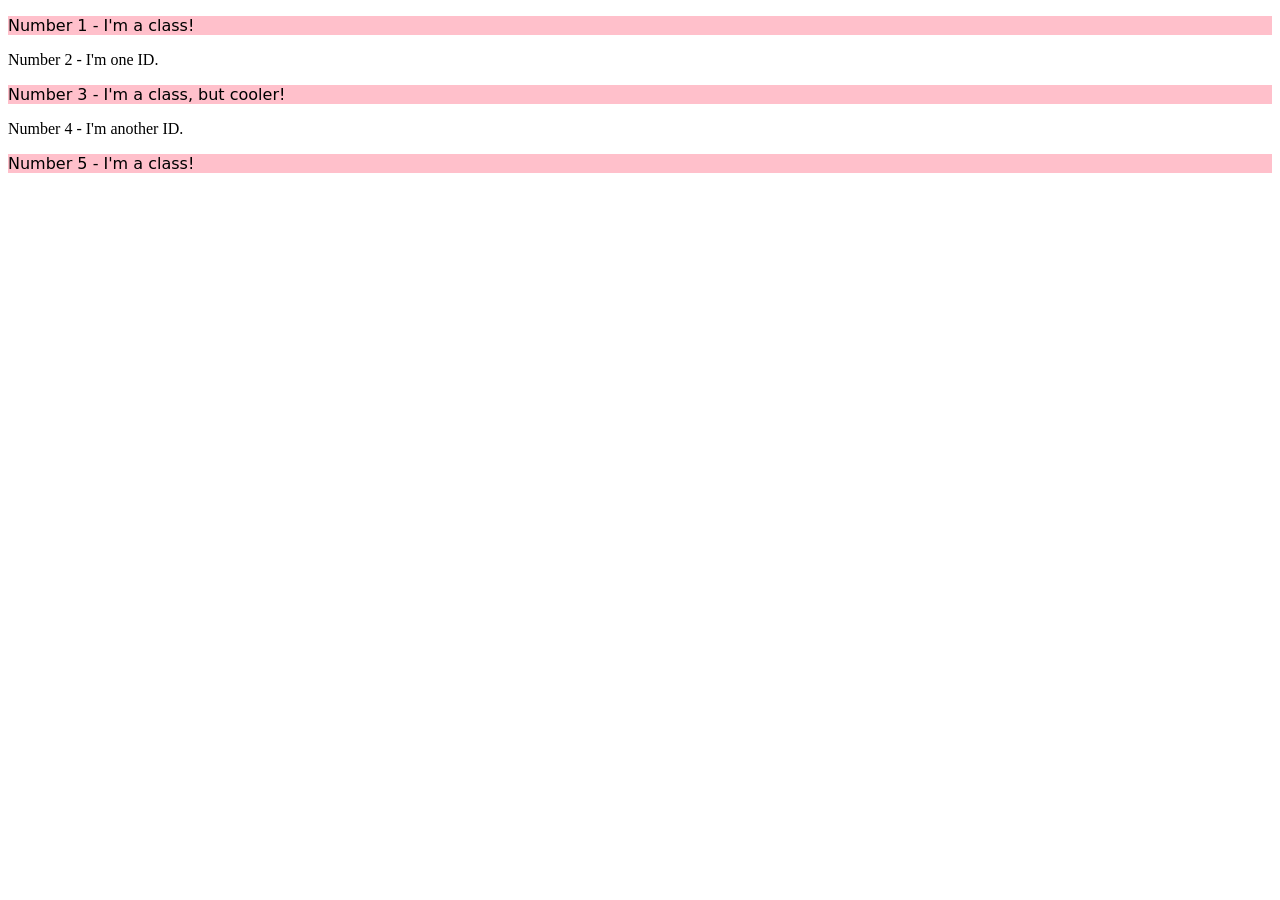
==== foundations/02-class-id-selectors/index.html @ abf59919 "Create style.css, add class 'odd'" ====
<!DOCTYPE html>
<html lang="en">
  <head>
    <meta charset="UTF-8">
    <meta http-equiv="X-UA-Compatible" content="IE=edge">
    <meta name="viewport" content="width=device-width, initial-scale=1.0">
    <title>Class and ID Selectors</title>
    <link rel="stylesheet" href="style.css">
  </head>
  <body>
    <p class="odd">Number 1 - I'm a class!</p>
    <div>Number 2 - I'm one ID.</div>
    <p class="odd">Number 3 - I'm a class, but cooler!</p>
    <div>Number 4 - I'm another ID.</div>
    <p class="odd">Number 5 - I'm a class!</p>
  </body>
</html>
---- foundations/02-class-id-selectors/style.css ----
.odd {
    background-color: pink;
    font-family: "Verdana", "DejaVu Sans", sans-serif;
}
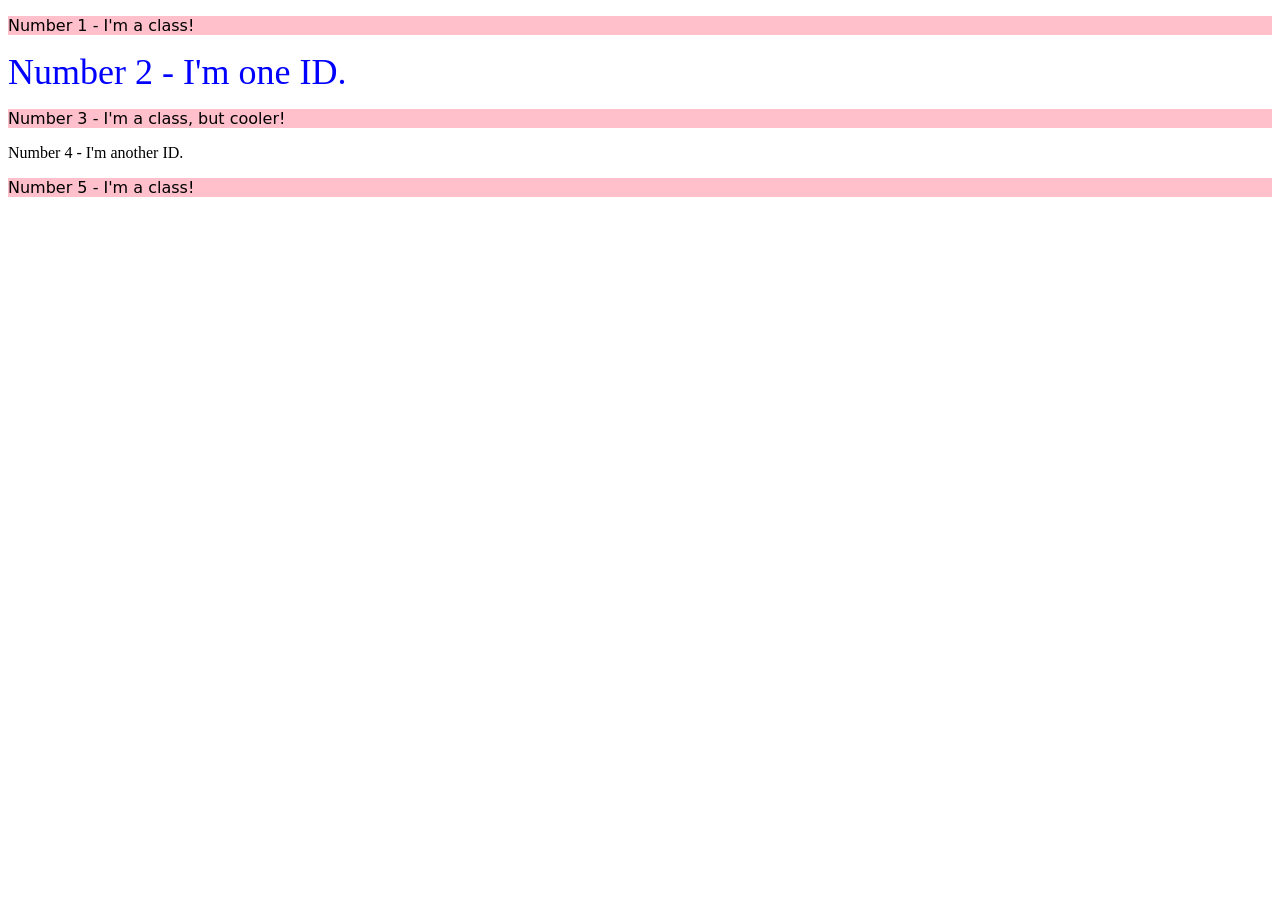
==== commit 68297464: "add id 'two'" ====
--- a/foundations/02-class-id-selectors/index.html
+++ b/foundations/02-class-id-selectors/index.html
@@ -9,7 +9,7 @@
   </head>
   <body>
     <p class="odd">Number 1 - I'm a class!</p>
-    <div>Number 2 - I'm one ID.</div>
+    <div id="two">Number 2 - I'm one ID.</div>
     <p class="odd">Number 3 - I'm a class, but cooler!</p>
     <div>Number 4 - I'm another ID.</div>
     <p class="odd">Number 5 - I'm a class!</p>
--- a/foundations/02-class-id-selectors/style.css
+++ b/foundations/02-class-id-selectors/style.css
@@ -2,3 +2,8 @@
     background-color: pink;
     font-family: "Verdana", "DejaVu Sans", sans-serif;
 }
+
+#two {
+    color: blue;
+    font-size: 36px;
+}
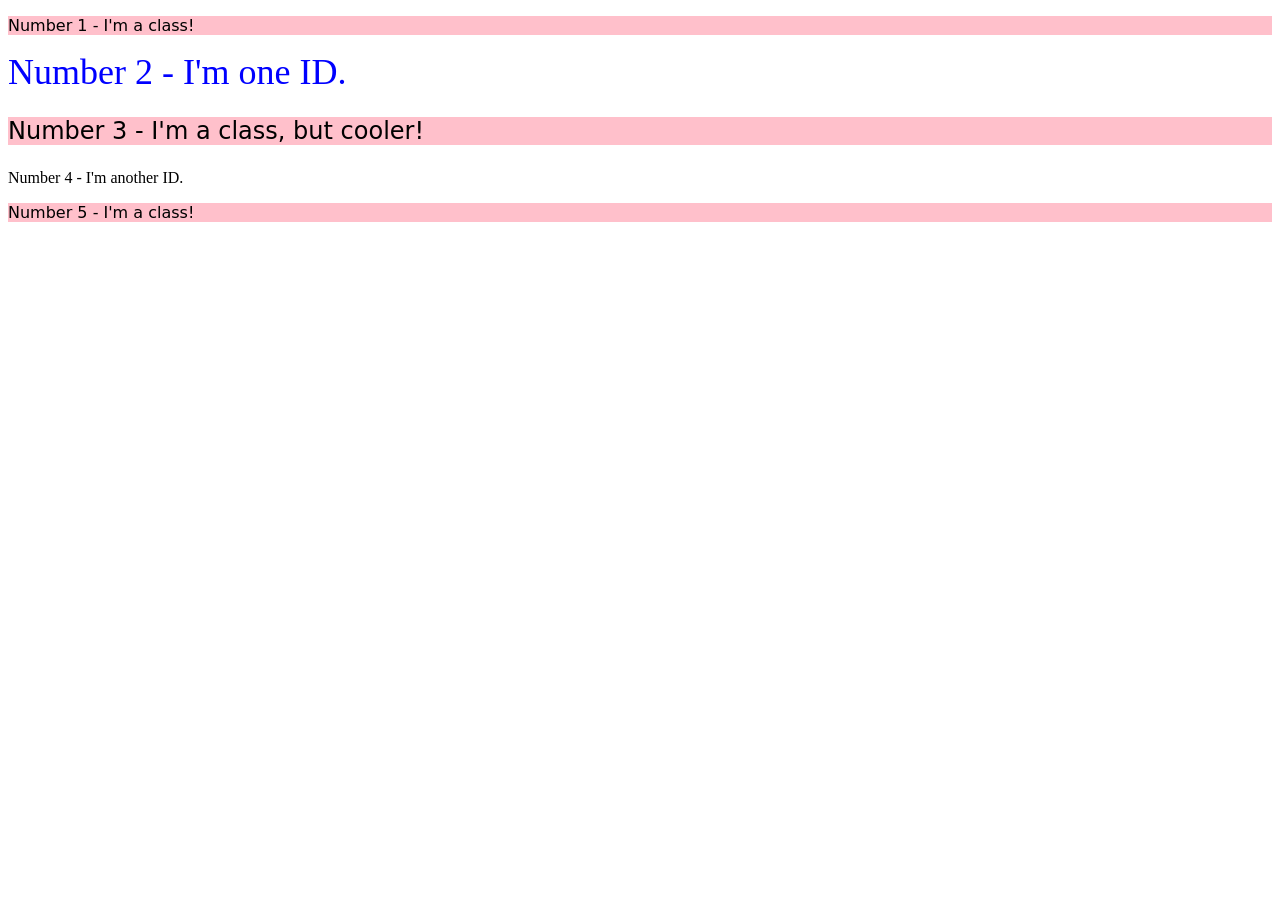
==== commit 6299cd6c: "add class 'three'" ====
--- a/foundations/02-class-id-selectors/index.html
+++ b/foundations/02-class-id-selectors/index.html
@@ -10,7 +10,7 @@
   <body>
     <p class="odd">Number 1 - I'm a class!</p>
     <div id="two">Number 2 - I'm one ID.</div>
-    <p class="odd">Number 3 - I'm a class, but cooler!</p>
+    <p class="odd three">Number 3 - I'm a class, but cooler!</p>
     <div>Number 4 - I'm another ID.</div>
     <p class="odd">Number 5 - I'm a class!</p>
   </body>
--- a/foundations/02-class-id-selectors/style.css
+++ b/foundations/02-class-id-selectors/style.css
@@ -6,4 +6,8 @@
 #two {
     color: blue;
     font-size: 36px;
+}
+
+.three {
+    font-size: 24px;
 }
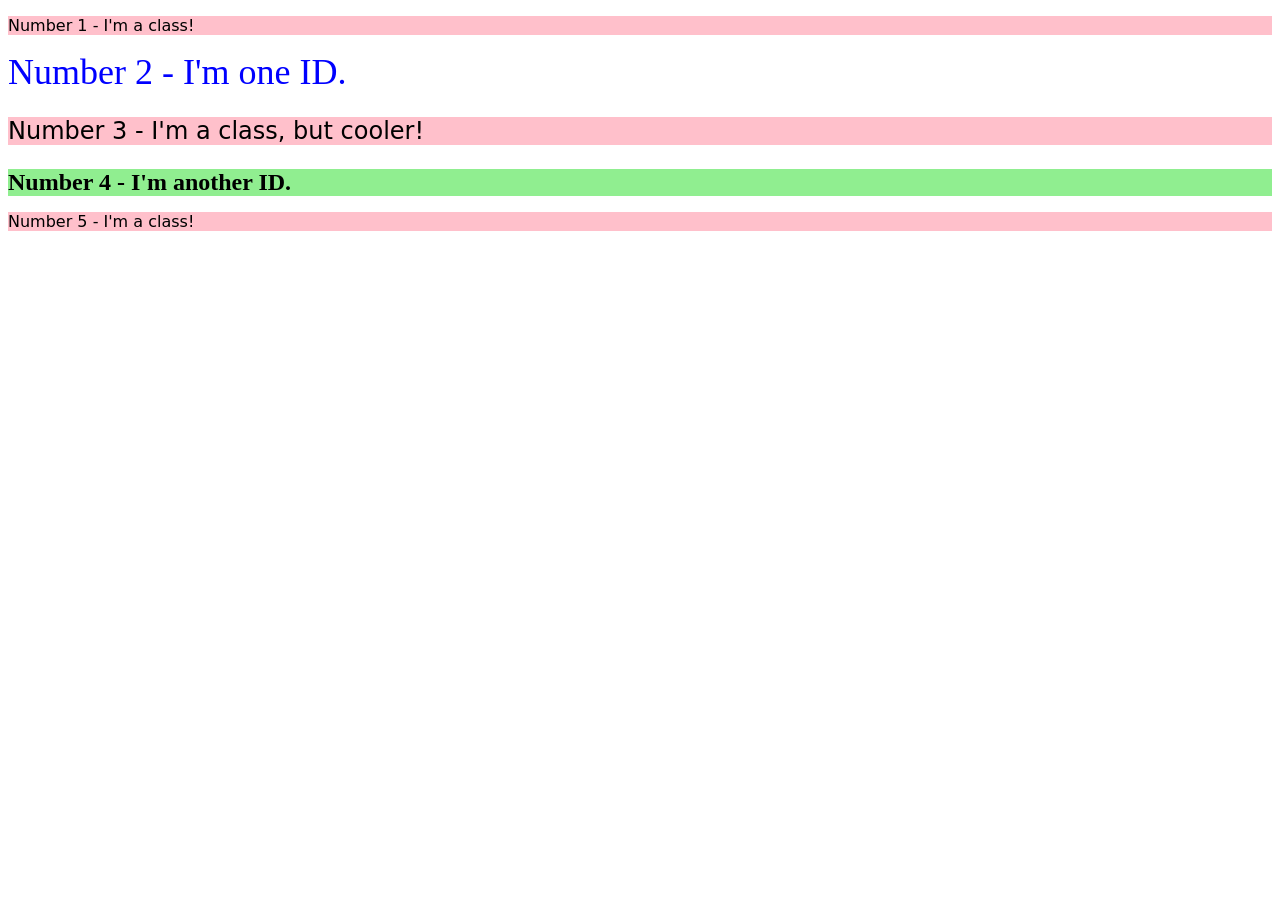
==== commit 753ddf8e: "add id 'four'" ====
--- a/foundations/02-class-id-selectors/index.html
+++ b/foundations/02-class-id-selectors/index.html
@@ -11,7 +11,7 @@
     <p class="odd">Number 1 - I'm a class!</p>
     <div id="two">Number 2 - I'm one ID.</div>
     <p class="odd three">Number 3 - I'm a class, but cooler!</p>
-    <div>Number 4 - I'm another ID.</div>
+    <div id="four">Number 4 - I'm another ID.</div>
     <p class="odd">Number 5 - I'm a class!</p>
   </body>
 </html>
--- a/foundations/02-class-id-selectors/style.css
+++ b/foundations/02-class-id-selectors/style.css
@@ -10,4 +10,10 @@
 
 .three {
     font-size: 24px;
-}+}
+
+#four {
+    background-color: lightgreen;
+    font-size: 24px;
+    font-weight: bold;
+}
